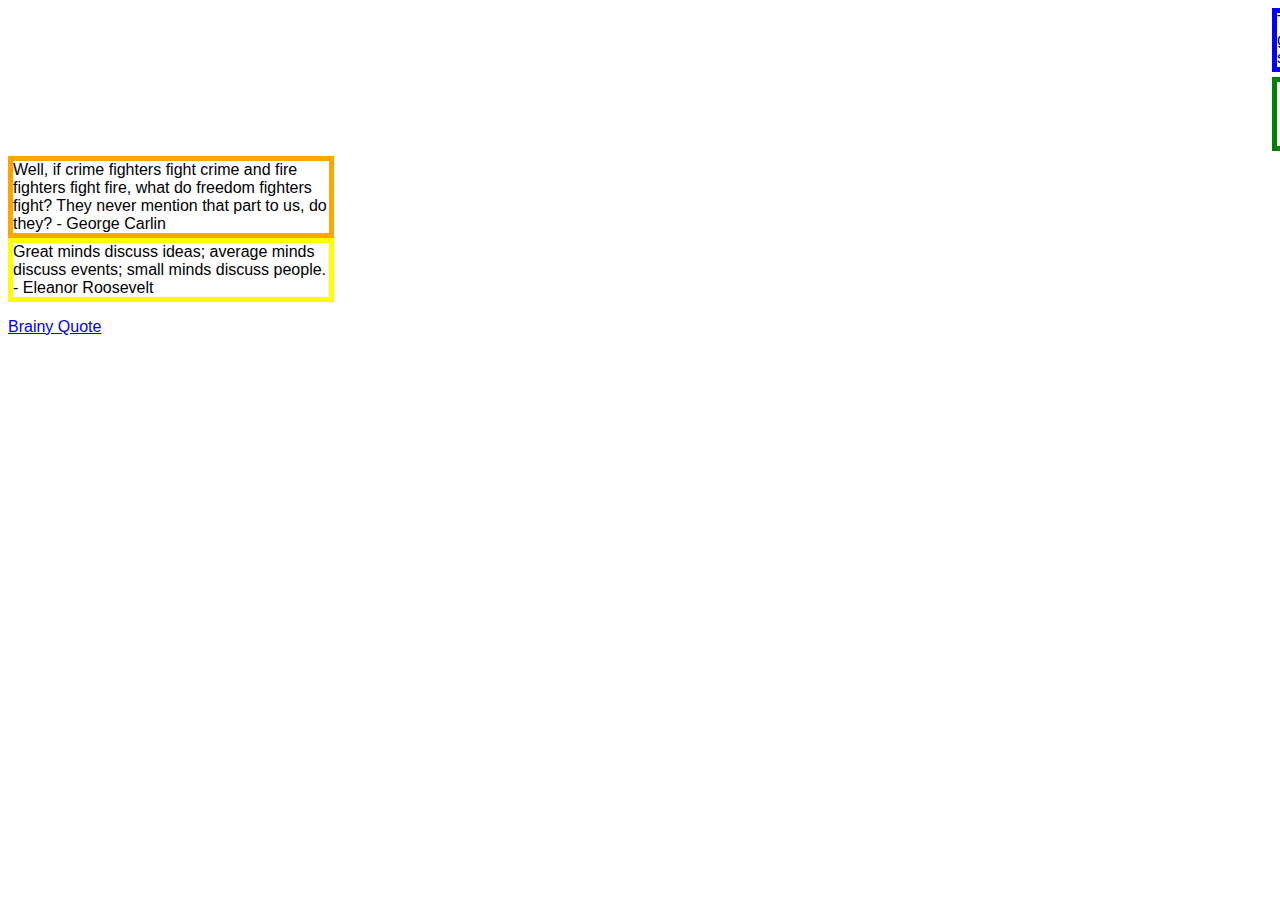
==== Web Application Technologies and Django/index.html @ d9c907a4 "part 1 done" ====
<!DOCTYPE html>
<html>
<head>
  <title>Blocks</title>
  <!-- Do not change this file - add your CSS styling 
       rules to the blocks.css file included below -->
  <link type="text/css" rel="stylesheet" href="blocks.css">
</head>
<body>
<div>
	<div id="one">
	
	Turns out you have a really fun time if you 
	go to work every day and focus on being 
	silly and funny and happy! - Hannah Murray
	
	</div>

	<div id="two">
	All you need in this life is ignorance and confidence, 
	and then success is sure. - Mark Twain
	
	</div>

	<div id="three">
	Well, if crime fighters fight crime and fire fighters 
	fight fire, what do freedom fighters fight? They never 
	mention that part to us, do they? - George Carlin
	</div>

	<div id="four">
	Great minds discuss ideas; average minds discuss events;
	small minds discuss people. - Eleanor Roosevelt
	</div>
	<p id="link">
		<a href="https://www.brainyquote.com/" target="_blank">
		Brainy Quote
		</a>
	</p>
</div>
</body>
</html>
---- Web Application Technologies and Django/blocks.css ----
/* This is a partial blocks.css, you need to add more rules
   to this file to complete the assignment.  Do not add any CSS
   styling to the original index.htm / start.htm */

body {
    font-family: "Helvetica Neue", Helvetica, Arial, sans-serif;
}

/* Here is one of many  CSS rules you will need... */
#one {
	border-width:  5px;
	border-color: blue;
	border-style: solid;
	width: 25%;
	margin-left: 100%;
	margin-bottom: 0%
}

#two {
    border-width:  5px;
	margin: 5px;
	padding: 5px;
	border-color: green;
	border-style: solid;
	width: 25%;
	margin-left: 100%;
}

#three {
    border-width:  5px;
	border-color: orange;
	border-style: solid;
	width: 25%;

}

#four {
 	border-width:  5px;
	border-color: yellow;
	border-style: solid;
	width: 25%;

}

#link {

}
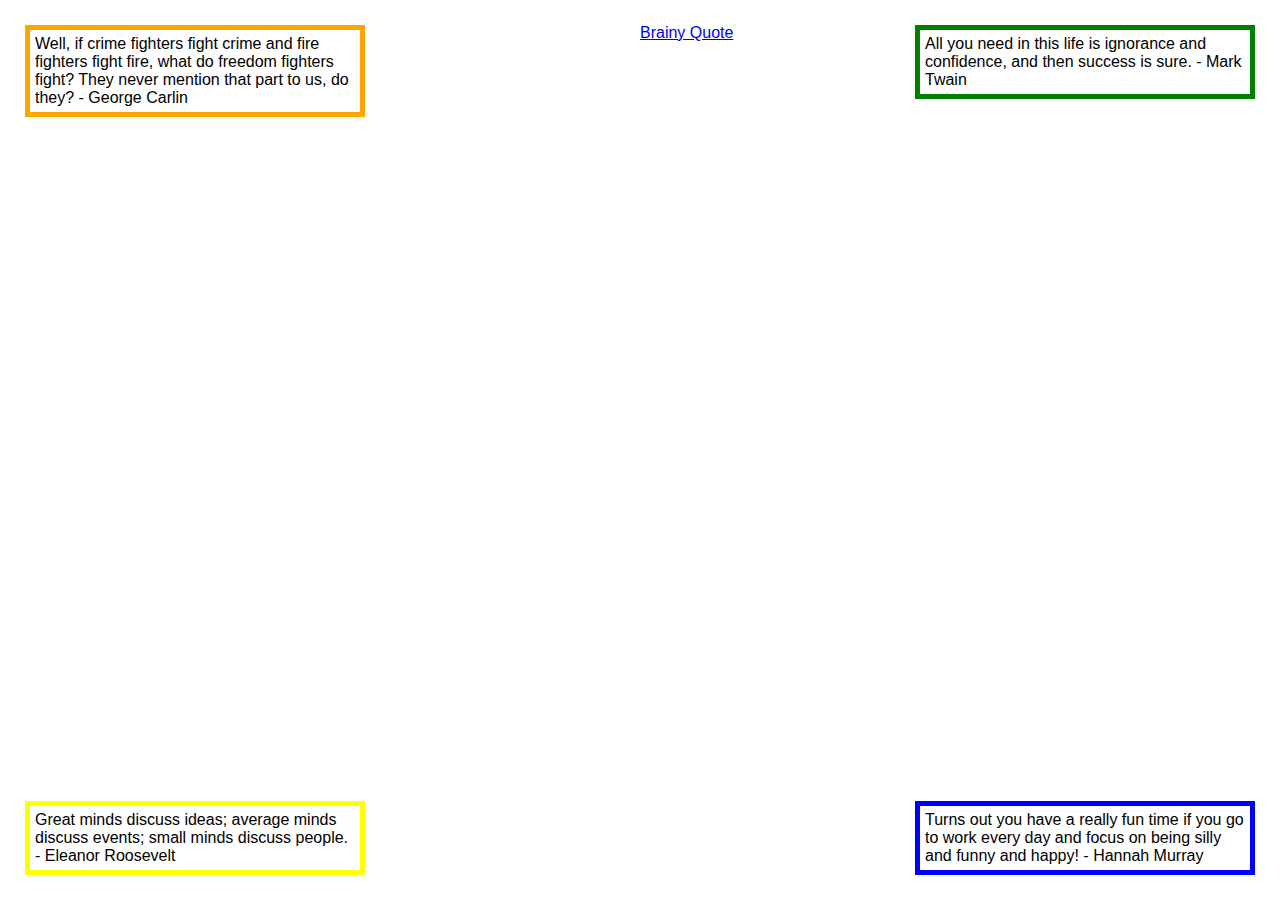
==== commit bd900851: "course 1 completed" ====
--- a/Web Application Technologies and Django/index.html
+++ b/Web Application Technologies and Django/index.html
@@ -5,38 +5,31 @@
   <!-- Do not change this file - add your CSS styling 
        rules to the blocks.css file included below -->
   <link type="text/css" rel="stylesheet" href="blocks.css">
+  
 </head>
 <body>
-<div>
-	<div id="one">
-	
-	Turns out you have a really fun time if you 
-	go to work every day and focus on being 
-	silly and funny and happy! - Hannah Murray
-	
-	</div>
-
-	<div id="two">
-	All you need in this life is ignorance and confidence, 
-	and then success is sure. - Mark Twain
-	
-	</div>
-
-	<div id="three">
-	Well, if crime fighters fight crime and fire fighters 
-	fight fire, what do freedom fighters fight? They never 
-	mention that part to us, do they? - George Carlin
-	</div>
-
-	<div id="four">
-	Great minds discuss ideas; average minds discuss events;
-	small minds discuss people. - Eleanor Roosevelt
-	</div>
-	<p id="link">
-		<a href="https://www.brainyquote.com/" target="_blank">
-		Brainy Quote
-		</a>
-	</p>
+<div id="one">
+Turns out you have a really fun time if you 
+go to work every day and focus on being 
+silly and funny and happy! - Hannah Murray
 </div>
+<div id="two">
+All you need in this life is ignorance and confidence, 
+and then success is sure. - Mark Twain
+</div>
+<div id="three">
+Well, if crime fighters fight crime and fire fighters 
+fight fire, what do freedom fighters fight? They never 
+mention that part to us, do they? - George Carlin
+</div>
+<div id="four">
+Great minds discuss ideas; average minds discuss events;
+small minds discuss people. - Eleanor Roosevelt
+</div>
+<p id="link">
+<a href="https://www.brainyquote.com/" target="_blank">
+Brainy Quote
+</a>
+</p>
 </body>
-</html>+</html>
--- a/Web Application Technologies and Django/blocks.css
+++ b/Web Application Technologies and Django/blocks.css
@@ -1,3 +1,4 @@
+
 /* This is a partial blocks.css, you need to add more rules
    to this file to complete the assignment.  Do not add any CSS
    styling to the original index.htm / start.htm */
@@ -8,40 +9,55 @@
 
 /* Here is one of many  CSS rules you will need... */
 #one {
-	border-width:  5px;
-	border-color: blue;
-	border-style: solid;
+    margin: 5px;
+	padding: 5px;
+	border: 5px solid blue;
 	width: 25%;
-	margin-left: 100%;
-	margin-bottom: 0%
+	position: absolute;
+	bottom: 20px;
+	right: 20px;
 }
 
 #two {
-    border-width:  5px;
-	margin: 5px;
+    margin: 5px;
 	padding: 5px;
+	border-style: solid;
+	border-width: 5px;
 	border-color: green;
-	border-style: solid;
 	width: 25%;
-	margin-left: 100%;
+	position: absolute;
+	top: 20px;
+	right:20px;
 }
 
 #three {
-    border-width:  5px;
+    margin: 5px;
+	padding: 5px;
+	border-style: solid;
+	border-width: 5px;
 	border-color: orange;
-	border-style: solid;
 	width: 25%;
-
+	position: absolute;
+	left: 20px;
+	top: 20px;
 }
 
 #four {
- 	border-width:  5px;
+    margin: 5px;
+	padding: 5px;
+	border-style: solid;
+	border-width: 5px;
 	border-color: yellow;
-	border-style: solid;
 	width: 25%;
-
+	position: absolute;
+	left: 20px;
+	bottom: 20px;
 }
 
+
 #link {
-
+	position: absolute;
+	left: 50%;
+	background-color: white;
+	color: white;
 }